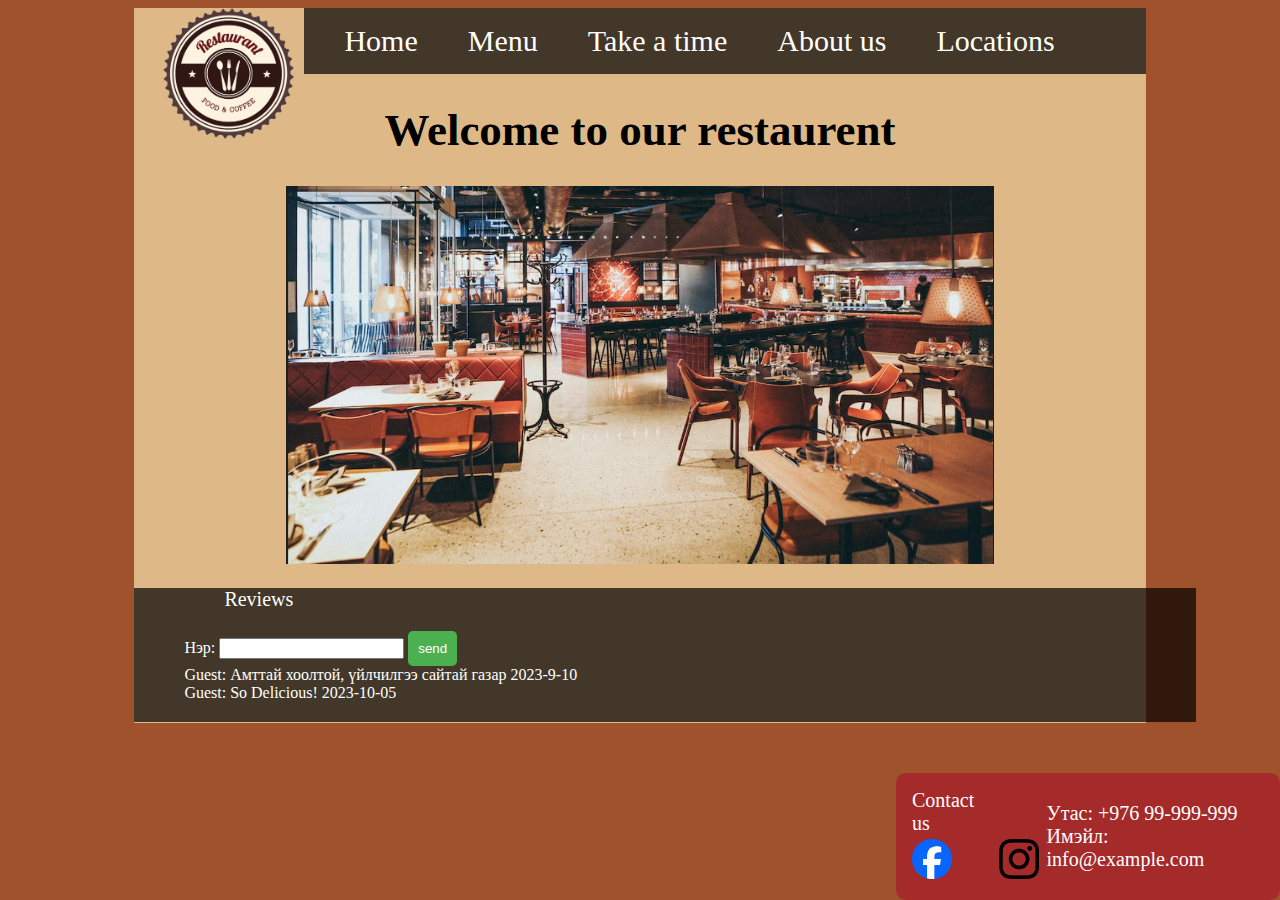
==== index.html @ 5aac0311 "update" ====
<!DOCTYPE html>
<html lang="en">
<head>
    <meta charset="UTF-8">
    <meta name="viewport" content="width=device-width, initial-scale=1.0">
    <link rel="stylesheet" href="style.css">
    <script src="script.js"></script>
    <title>Home</title>
    <style>
    </style>
</head>
<body>
    <div class="bk">
        <nav class="navbar">
            <ul>
                <li><a href="index.html">Home</a></li>
                <li><a href="menu.html">Menu</a></li>
                <li><a href="time.html">Take a time</a></li>
                <li><a href="about.html">About us</a></li>
                <li><a href="location.html">Locations</a></li>
            </ul>
        </nav>
        <h1>Welcome to our restaurent</h1>
        <img src="re.png" width="70%" height="auto" style="margin-left: 15%;">
        <div class="comments" >
            <p>Reviews</p>
        <label for="newComment">Нэр:</label>
        <input type="text" id="newComment" name="newComment">
        <button onclick="addComment()">send</button>
        <div id="confirmationMessage"></div>
        <div id="commentContainer">
            Guest: Амттай хоолтой, үйлчилгээ сайтай газар 2023-9-10<br>
            Guest: So Delicious! 2023-10-05
        </div>
        </div>

        <div class="footer">
            <table>
                <tr>
                    <td><table>
                        <tr><td>Contact us</td></tr>
                        <tr>
                            <td>
                                <a href="https://www.facebook.com/facebook/">
                                    <img src="fb.png" width="40px" height="auto">
                                </a>
                                </td><td>
                                <a href="https://www.instagram.com/Instagram/">
                                    <img src="insta.png" width="40px" height="auto">
                                </a>
                            </td>
                        </tr>
                    </table></td>
                    <td>
                        Утас: +976 99-999-999<br>
                        Имэйл: info@example.com</td>
                </tr>
            </table>
        </div>
    </div>
</body>
</html>
---- style.css ----
body{
    background-color:sienna;
}
.bk{
    top:0;
    background-image: url(logo.png);
    background-size:18cap;
    background-repeat: no-repeat;
    width: 80%;
    height: 100%;
    margin-left: 10%;
    background-color:burlywood;
    padding-bottom: 0.01%;
}
.timebox{
    margin-left: 5%;
    background-color: rgba(0, 0, 0, 0.7);
    width:90%;
    height: 50%;
    margin-bottom: 20px;
    padding: 20px;
    line-height: 3;
    color: #fff;
    font-size: 30px;
}
.outsidebox{
    margin-left: 5%;
    background-color: rgba(0, 0, 0, 0.7);
    width:90%;
    height: 50%;
    display: flex;
    align-items: center;
    margin-bottom: 20px;
    color: #fff;
}
.outsidebox .box:nth-child(-n+4) {
    display: block;
}
.box{
    width: 250px;
    height: 300px;
    background-color:rgb(96, 85, 72);
    transition: transform 0.3s ease;
    font-size: 20px;
    margin: 50px;
    display: none;
    text-align: center;
}
.box:hover {
    transform: scale(1.1); 
}
.before{
    top: 40%; 
    width: 50px;
    background-color:rgb(96, 85, 72);
    color: white;
    font-size: 40px;
}
.before:hover{
    transform: scale(1.1); 
}
.after{
    top: 40%; 
    right: 0;
    width: 50px;
    background-color:rgb(96, 85, 72);
    color: white;
    font-size: 40px;
}
.after:hover{
    transform: scale(1.1); 
}
nav{
    display: flex;
}
.pic{
    width: 200px;
    height: 200px;
    margin: 10px;
}
#hmtxt{
    font-size: 50px;
    color: white;
    font-family:'Lucida Sans';
}
.navbar{
    margin-left: 170px;
    background-color: rgba(0, 0, 0, 0.7);
    top: 0;
}
.navbar ul{
    display: flex;
    list-style: none;
}
.navbar ul li{
    margin-right: 50px;
}
.navbar ul li a{
    font-size: 30px;
    color: white;
    text-decoration: none;
}
.footer{
    background-color:brown;
    position: fixed;
    border-radius: 10px;
    bottom: 0;
    margin: 0;
    right: 0;
    left: 70%;
    padding: 10px;
    font-size: 20px;
    color: white ;
    transition: transform 0.3s ease;
}
.footer:hover {
    transform: scale(1.1); 
}
h1{
    font-size: 45px;
    text-align: center;
}
p{
    font-size: 20px;
    margin-left: 40px;
}
h3{
    font-size: 25px;
    margin-left: 40px;
}
button {
    background-color: #4CAF50;
    color: white;
    padding: 10px;
    border: none;
    border-radius: 5px;
    cursor: pointer;
}

button:hover {
    background-color: #45a049;
}
.comments{
    color: white;
    padding-left: 50px;
    padding-bottom: 20px;
    width: 100%;
    height: auto;
    background-color: rgba(0, 0, 0, 0.7);
}
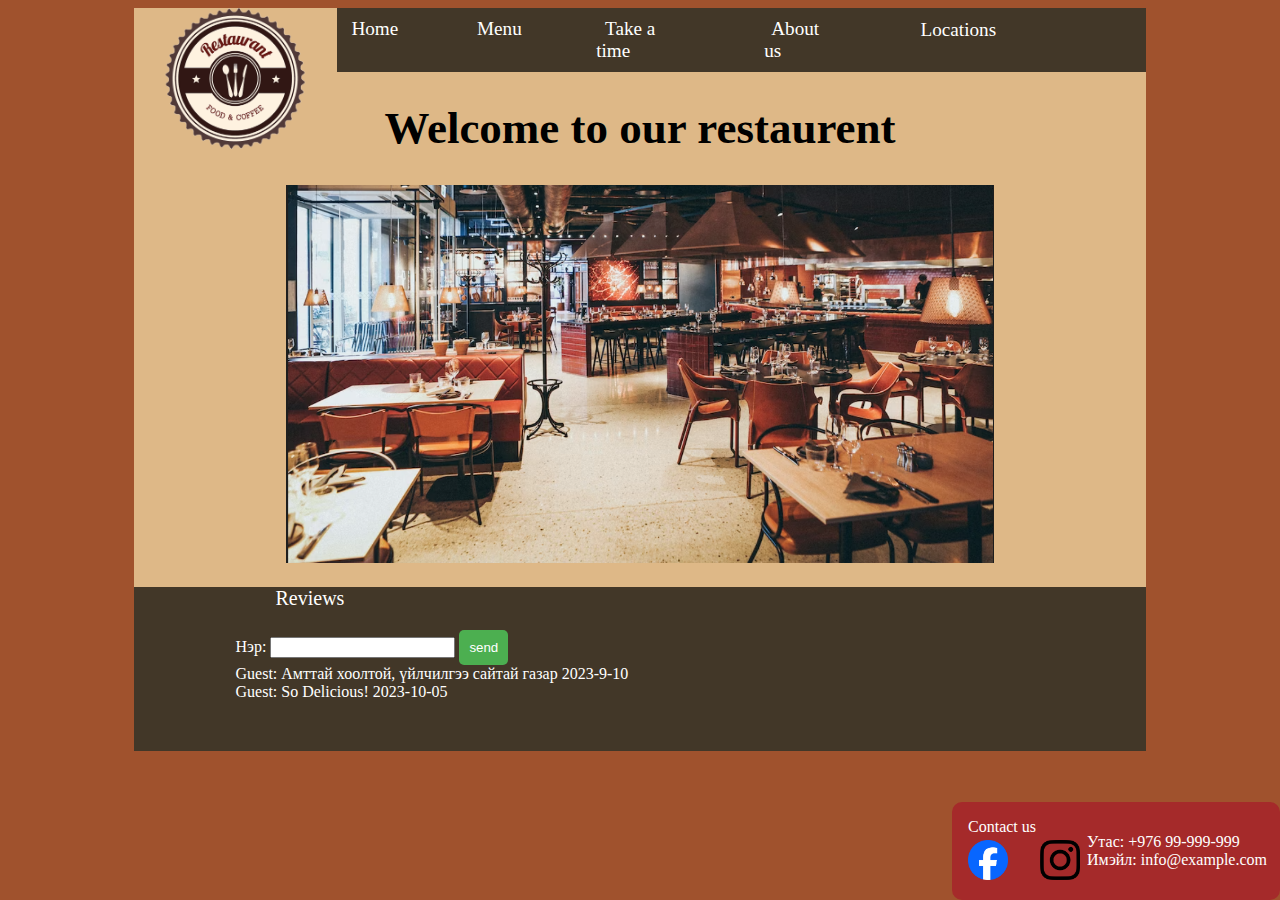
==== commit f3d4002f: "update" ====
--- a/index.html
+++ b/index.html
@@ -12,13 +12,11 @@
 <body>
     <div class="bk">
         <nav class="navbar">
-            <ul>
                 <li><a href="index.html">Home</a></li>
                 <li><a href="menu.html">Menu</a></li>
                 <li><a href="time.html">Take a time</a></li>
                 <li><a href="about.html">About us</a></li>
                 <li><a href="location.html">Locations</a></li>
-            </ul>
         </nav>
         <h1>Welcome to our restaurent</h1>
         <img src="re.png" width="70%" height="auto" style="margin-left: 15%;">
--- a/style.css
+++ b/style.css
@@ -1,133 +1,138 @@
-body{
-    background-color:sienna;
+body {
+    background-color: sienna;
 }
-.bk{
-    top:0;
+
+.bk {
+    top: 0;
     background-image: url(logo.png);
-    background-size:18cap;
+    background-size: 20%;
     background-repeat: no-repeat;
     width: 80%;
     height: 100%;
     margin-left: 10%;
-    background-color:burlywood;
+    background-color: burlywood;
     padding-bottom: 0.01%;
 }
-.timebox{
-    margin-left: 5%;
+
+.timebox {
     background-color: rgba(0, 0, 0, 0.7);
-    width:90%;
-    height: 50%;
-    margin-bottom: 20px;
-    padding: 20px;
+    width: 80%;
+    margin: 5%;
+    padding: 5%;
     line-height: 3;
     color: #fff;
-    font-size: 30px;
+    font-size: 100%;
 }
-.outsidebox{
-    margin-left: 5%;
+table{
+    width: 100%;
+}
+.outsidebox {
     background-color: rgba(0, 0, 0, 0.7);
-    width:90%;
+    width: 90%;
     height: 50%;
     display: flex;
     align-items: center;
-    margin-bottom: 20px;
     color: #fff;
+    margin-bottom: 5%;
 }
+
 .outsidebox .box:nth-child(-n+4) {
     display: block;
 }
-.box{
-    width: 250px;
-    height: 300px;
-    background-color:rgb(96, 85, 72);
+
+.box {
+    background-color: rgb(96, 85, 72);
     transition: transform 0.3s ease;
-    font-size: 20px;
-    margin: 50px;
+    font-size: 100%;
+    margin: 5%;
     display: none;
     text-align: center;
 }
+
 .box:hover {
-    transform: scale(1.1); 
+    transform: scale(1.1);
 }
-.before{
-    top: 40%; 
+
+.before {
+    top: 40%;
     width: 50px;
-    background-color:rgb(96, 85, 72);
+    background-color: rgb(96, 85, 72);
     color: white;
     font-size: 40px;
 }
-.before:hover{
-    transform: scale(1.1); 
+
+.before:hover {
+    transform: scale(1.1);
 }
-.after{
-    top: 40%; 
+
+.after {
+    top: 40%;
     right: 0;
     width: 50px;
-    background-color:rgb(96, 85, 72);
+    background-color: rgb(96, 85, 72);
     color: white;
     font-size: 40px;
 }
-.after:hover{
-    transform: scale(1.1); 
+
+.after:hover {
+    transform: scale(1.1);
 }
-nav{
+
+nav {
+    padding: 1%;
     display: flex;
 }
-.pic{
-    width: 200px;
-    height: 200px;
-    margin: 10px;
-}
-#hmtxt{
-    font-size: 50px;
-    color: white;
-    font-family:'Lucida Sans';
-}
-.navbar{
-    margin-left: 170px;
+
+.navbar {
+    margin-left: 20%;
     background-color: rgba(0, 0, 0, 0.7);
     top: 0;
 }
-.navbar ul{
-    display: flex;
+
+.navbar li {
+    margin-right: 10%;
     list-style: none;
 }
-.navbar ul li{
-    margin-right: 50px;
-}
-.navbar ul li a{
-    font-size: 30px;
+
+.navbar li a {
+    padding: 10%;
+    font-size: 120%;
     color: white;
     text-decoration: none;
 }
-.footer{
-    background-color:brown;
+
+.footer {
+    background-color: brown;
     position: fixed;
     border-radius: 10px;
     bottom: 0;
     margin: 0;
     right: 0;
-    left: 70%;
     padding: 10px;
-    font-size: 20px;
-    color: white ;
+    font-size: 100%;
+    color: white;
     transition: transform 0.3s ease;
 }
+
 .footer:hover {
-    transform: scale(1.1); 
+    transform: scale(1.1);
 }
-h1{
+
+h1 {
     font-size: 45px;
     text-align: center;
 }
-p{
+
+p {
     font-size: 20px;
     margin-left: 40px;
 }
-h3{
+
+h3 {
     font-size: 25px;
     margin-left: 40px;
 }
+
 button {
     background-color: #4CAF50;
     color: white;
@@ -140,11 +145,12 @@
 button:hover {
     background-color: #45a049;
 }
-.comments{
+
+.comments {
     color: white;
-    padding-left: 50px;
-    padding-bottom: 20px;
-    width: 100%;
+    padding-left: 10%;
+    padding-bottom: 5%;
+    width: 90%;
     height: auto;
     background-color: rgba(0, 0, 0, 0.7);
 }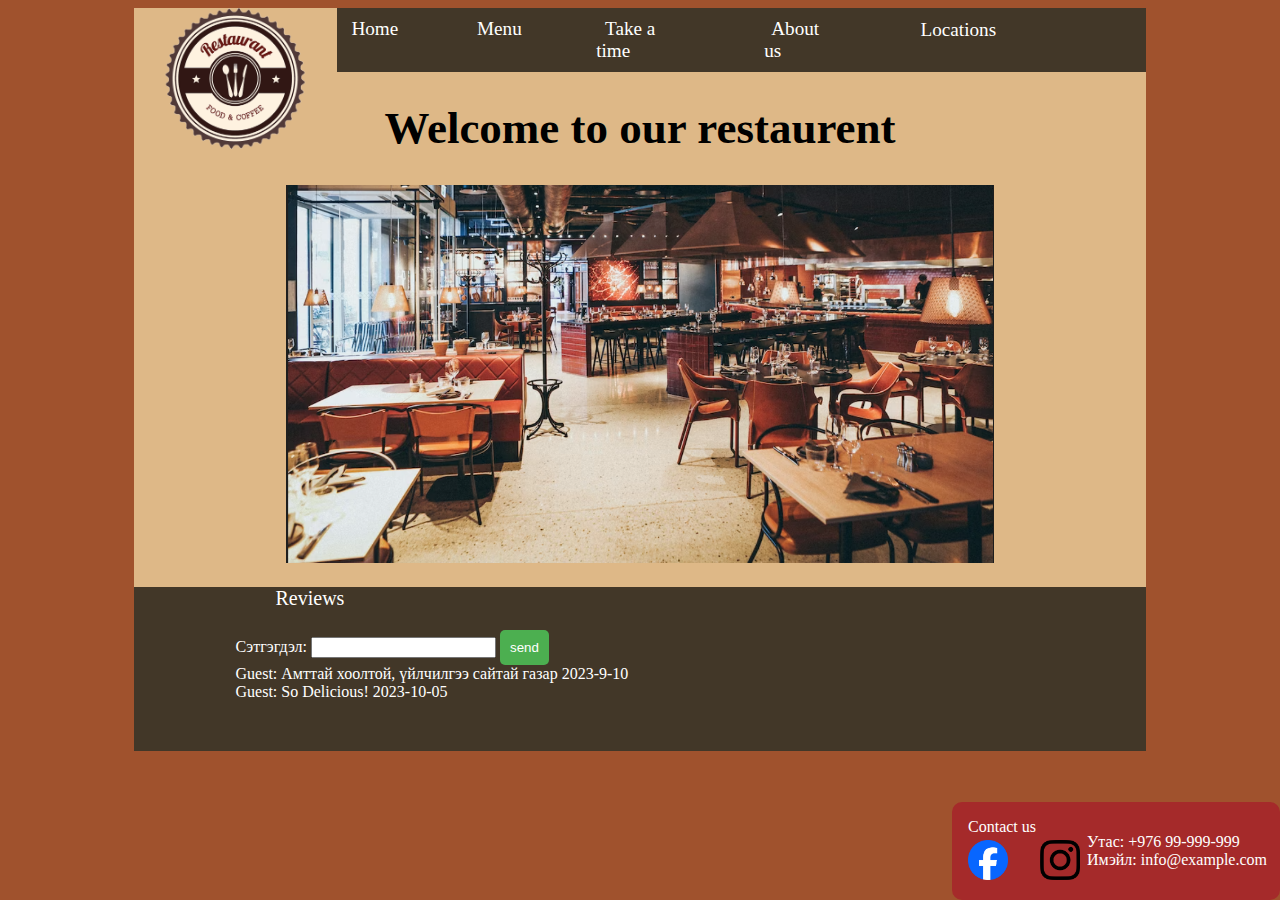
==== commit 2dd289ec: "Update" ====
--- a/index.html
+++ b/index.html
@@ -22,7 +22,7 @@
         <img src="re.png" width="70%" height="auto" style="margin-left: 15%;">
         <div class="comments" >
             <p>Reviews</p>
-        <label for="newComment">Нэр:</label>
+        <label for="newComment">Сэтгэгдэл:</label>
         <input type="text" id="newComment" name="newComment">
         <button onclick="addComment()">send</button>
         <div id="confirmationMessage"></div>
